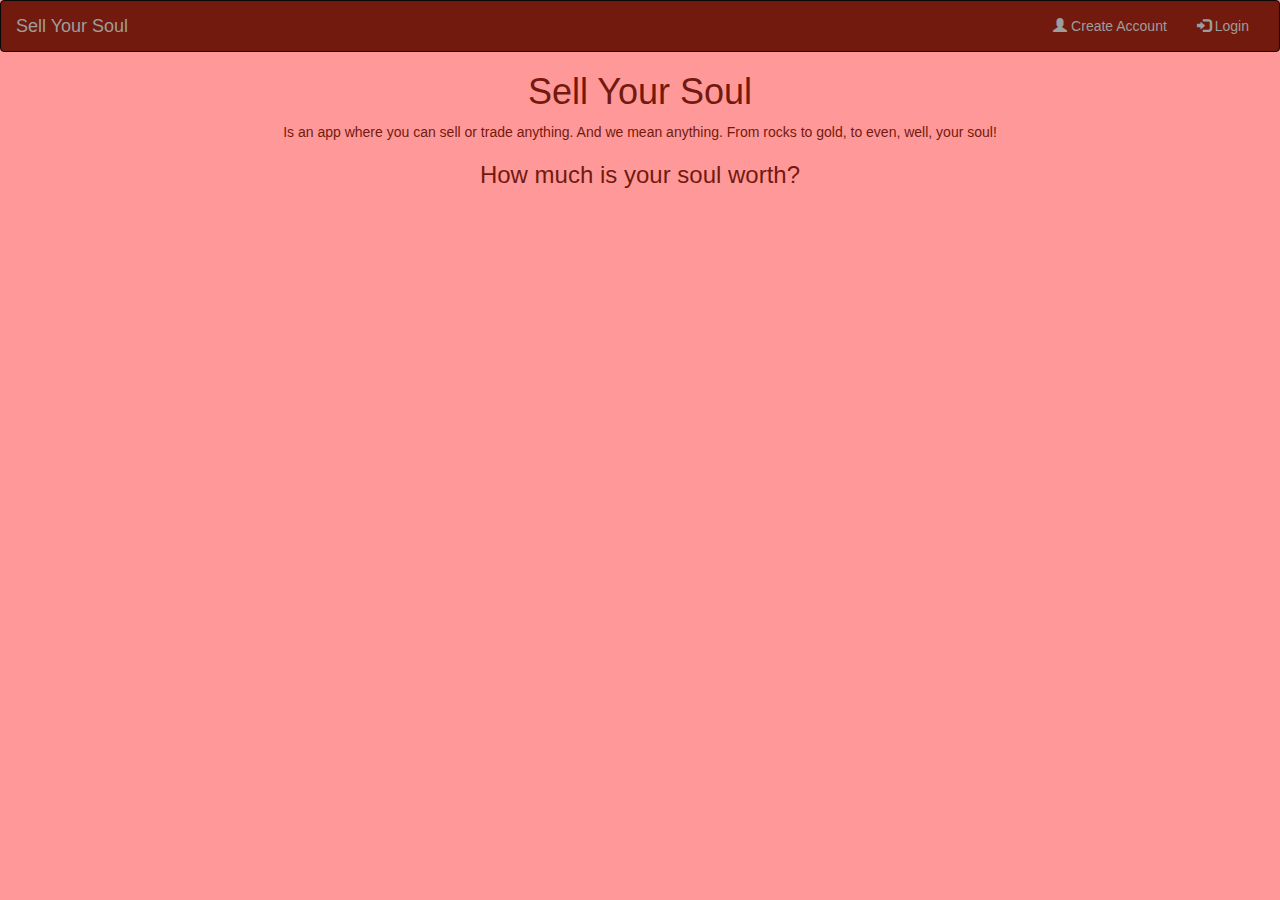
==== SellYourSoul/Public/index.html @ 63d7d29b "Sell Your Soul Update" ====
<!DOCTYPE html>
<html>
	<head>
				<!-- Latest compiled and minified CSS -->
		<link rel="stylesheet" href="http://maxcdn.bootstrapcdn.com/bootstrap/3.3.5/css/bootstrap.min.css">

		<!-- jQuery library -->
		<script src="https://ajax.googleapis.com/ajax/libs/jquery/1.11.3/jquery.min.js"></script>

		<!-- Latest compiled JavaScript -->
		<script src="http://maxcdn.bootstrapcdn.com/bootstrap/3.3.5/js/bootstrap.min.js"></script>
		
		<meta charset="utf-8">
		<meta name="viewport" content="width=device-width, initial-scale = 1">
		
		<link rel="stylesheet" type="text/css" href="Base.css">
		
		<title>
			Sell Your Soul
		</title>
	</head>
		<body>
		<nav class="navbar navbar-inverse" id="head">
		 <div class="container-fluid">
			<div class="navbar-header">
			 <button type="button" class="navbar-toggle" data-toggle="collapse" data-target="#myNavbar">
				<span class="icon-bar"></span>
				<span class="icon-bar"></span>
				<span class="icon-bar"></span>                        
			 </button>
			 <a class="navbar-brand" href="#">Sell Your Soul</a>
			</div>
			<div class="collapse navbar-collapse" id="myNavbar">
				<ul class="nav navbar-nav navbar-right">
					<li><a href="MakeAccount.html"><span class="glyphicon glyphicon-user"></span> Create Account</a></li>
					<li><a href="Login.html"><span class="glyphicon glyphicon-log-in"></span> Login</a></li>
				</ul>
			</div>
		 </div>
		</nav>
		<center><h1>Sell Your Soul</h1>
		<p>Is an app where you can sell or trade anything. And we mean anything. From rocks to gold, to even, well, your soul!</p>
		
		<h3>How much is your soul worth?</h3></center>
		</body>
	</html>
---- SellYourSoul/Public/Base.css ----
#head{
	background-color: #731A0E;
	color: #ffffff;
}

#post{
	width: 50%;
	margin: 0 auto;
}
body{
	background-color: #ff9999;
	text-align: center;
	color: #731A0E;
}

#myImg{
	width: 50%;
	height:50%;
}
#inputFileToLoad{
	border: none;
}
#listItems{
	background: #FFF2F2;
	border: 1px solid;
	border-radius: 15px;
	border-color: black;
	margin-bottom: 20px;
	padding: 10px;
}
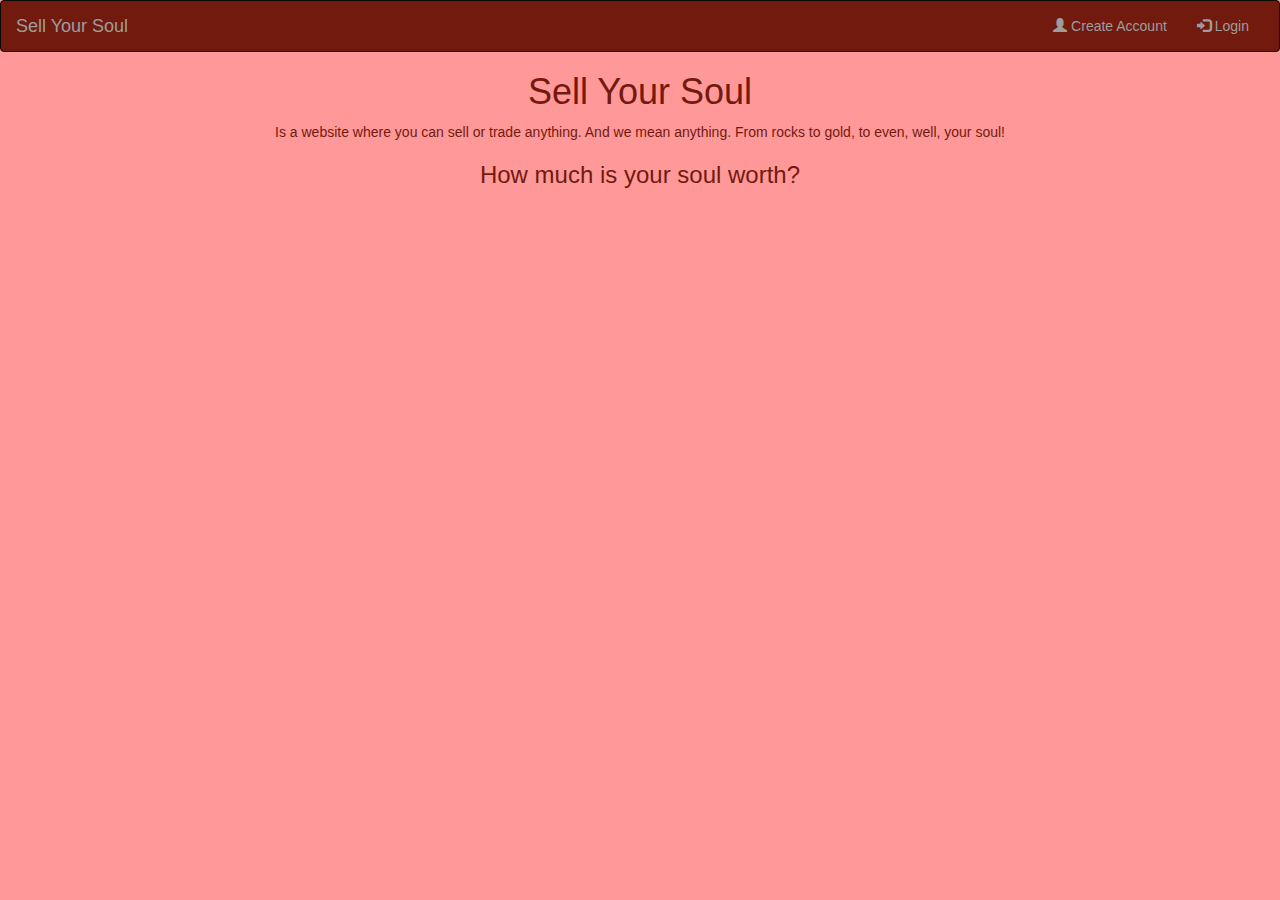
==== commit cc8d71b7: "Text Fix" ====
--- a/SellYourSoul/Public/index.html
+++ b/SellYourSoul/Public/index.html
@@ -39,7 +39,7 @@
 		 </div>
 		</nav>
 		<center><h1>Sell Your Soul</h1>
-		<p>Is an app where you can sell or trade anything. And we mean anything. From rocks to gold, to even, well, your soul!</p>
+		<p>Is a website where you can sell or trade anything. And we mean anything. From rocks to gold, to even, well, your soul!</p>
 		
 		<h3>How much is your soul worth?</h3></center>
 		</body>
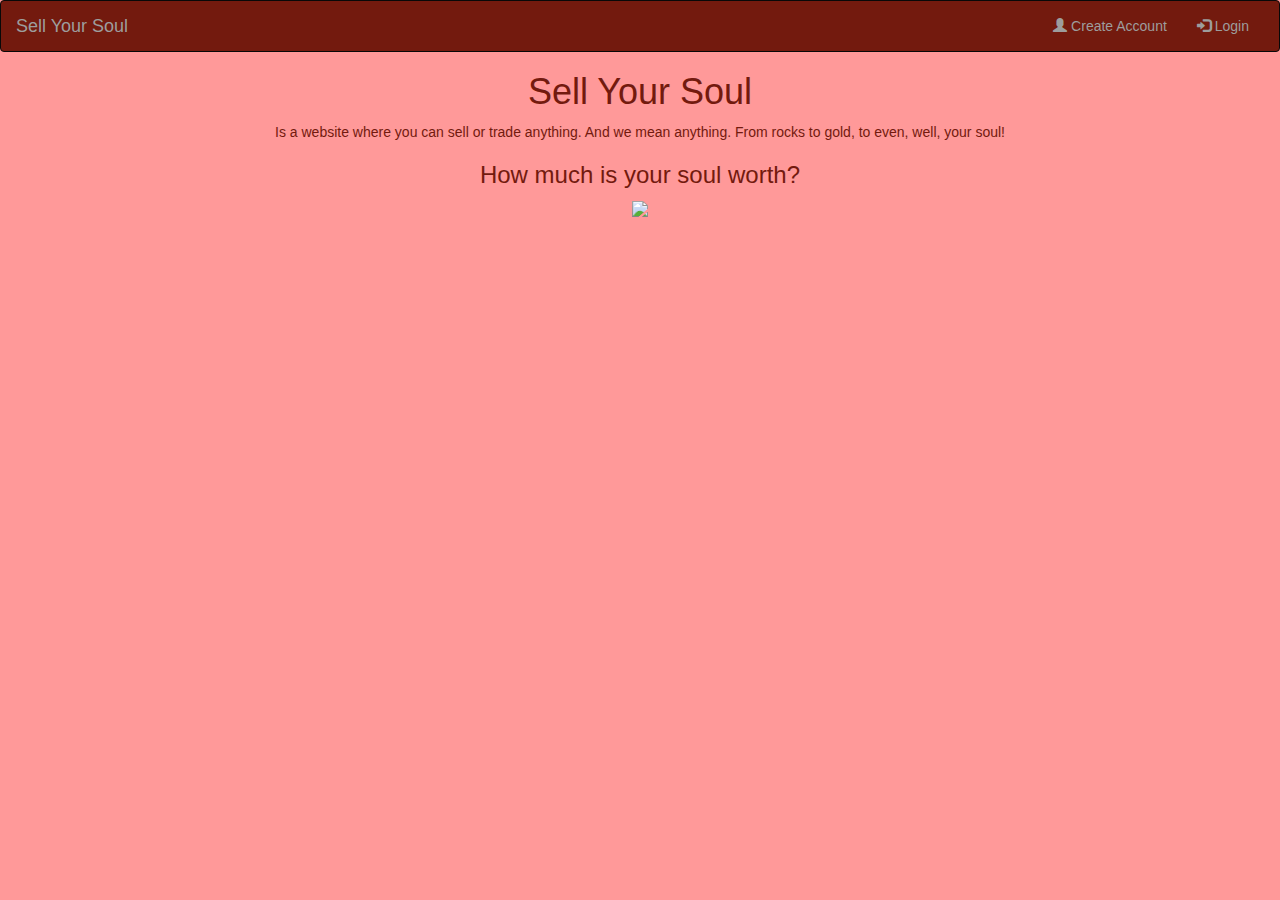
==== commit 1ae42ad0: "Added picture to Sell Your Soul" ====
--- a/SellYourSoul/Public/index.html
+++ b/SellYourSoul/Public/index.html
@@ -42,5 +42,6 @@
 		<p>Is a website where you can sell or trade anything. And we mean anything. From rocks to gold, to even, well, your soul!</p>
 		
 		<h3>How much is your soul worth?</h3></center>
+		<img src="http://vignette3.wikia.nocookie.net/simpsons/images/7/7c/Devil_Flanders.png/revision/latest?cb=20141121004306">
 		</body>
 	</html>